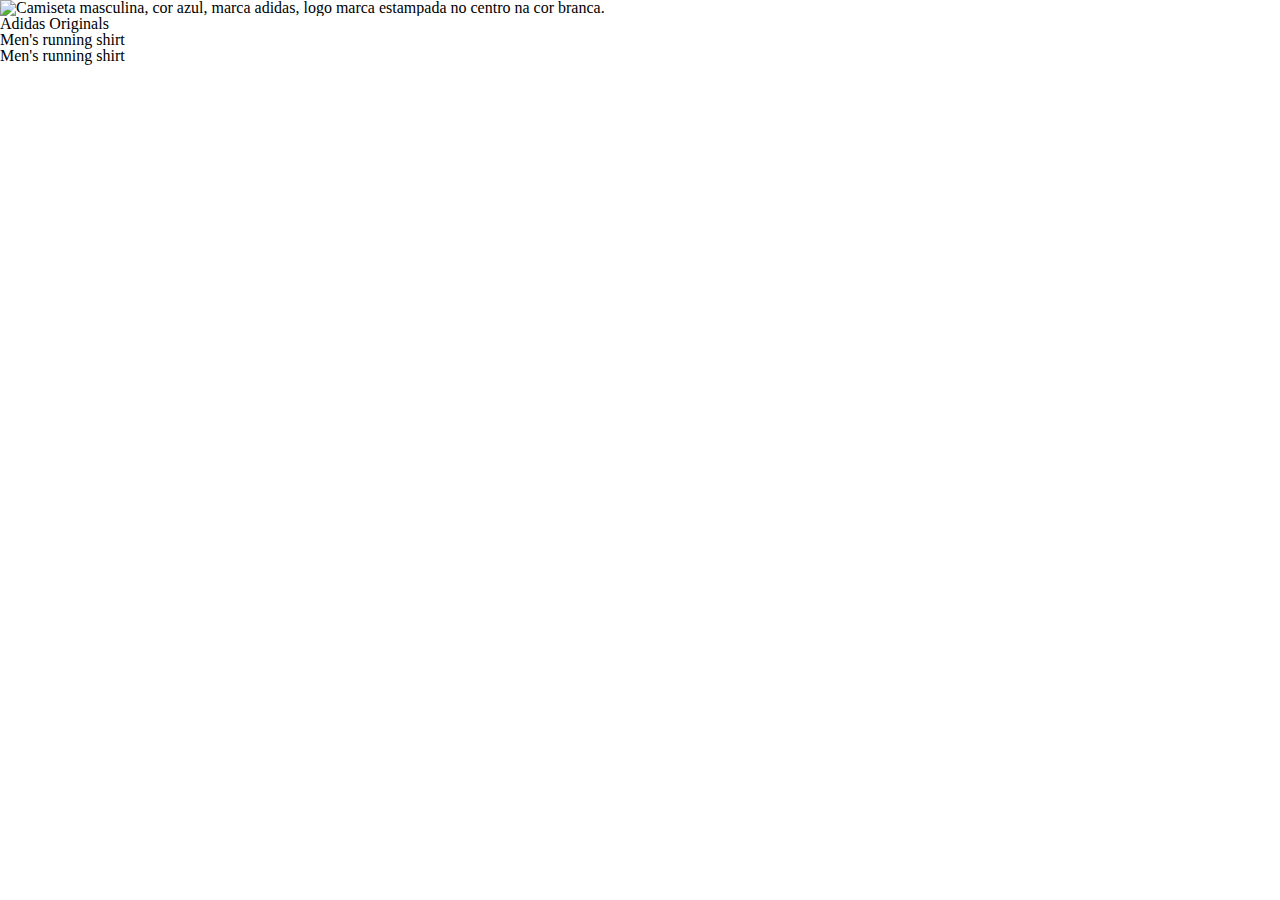
==== card/index.html @ 478a31c2 "feat: make markup of an card using HTML" ====
<!DOCTYPE html>
<html lang="pt-br">

<head>
  <meta charset="UTF-8">
  <meta http-equiv="X-UA-Compatible" content="IE=edge">
  <meta name="viewport" content="width=device-width, initial-scale=1.0">
  <title>Card | Cheat Sheet for Web</title>
  <link rel="stylesheet" href="./css/base/reset.css">
</head>

<body>
  <div class="container container--centralized container--bg-gray">
    <div class="card">
      <div>
        <img class="card__image" src="https://s3-us-west-2.amazonaws.com/s.cdpn.io/245657/t-shirt.png"
          alt="Camiseta masculina, cor azul, marca adidas, logo marca estampada no centro na cor branca. ">
      </div>
      <div>
        <div>
          <p class="card__title">Adidas Originals</p>
          <p class="card__shortdesc">Men's running shirt</p>
        </div>
        <div>
          <p class="card__price">Men's running shirt</p>
        </div>
      </div>
    </div>
  </div>
</body>

</html>
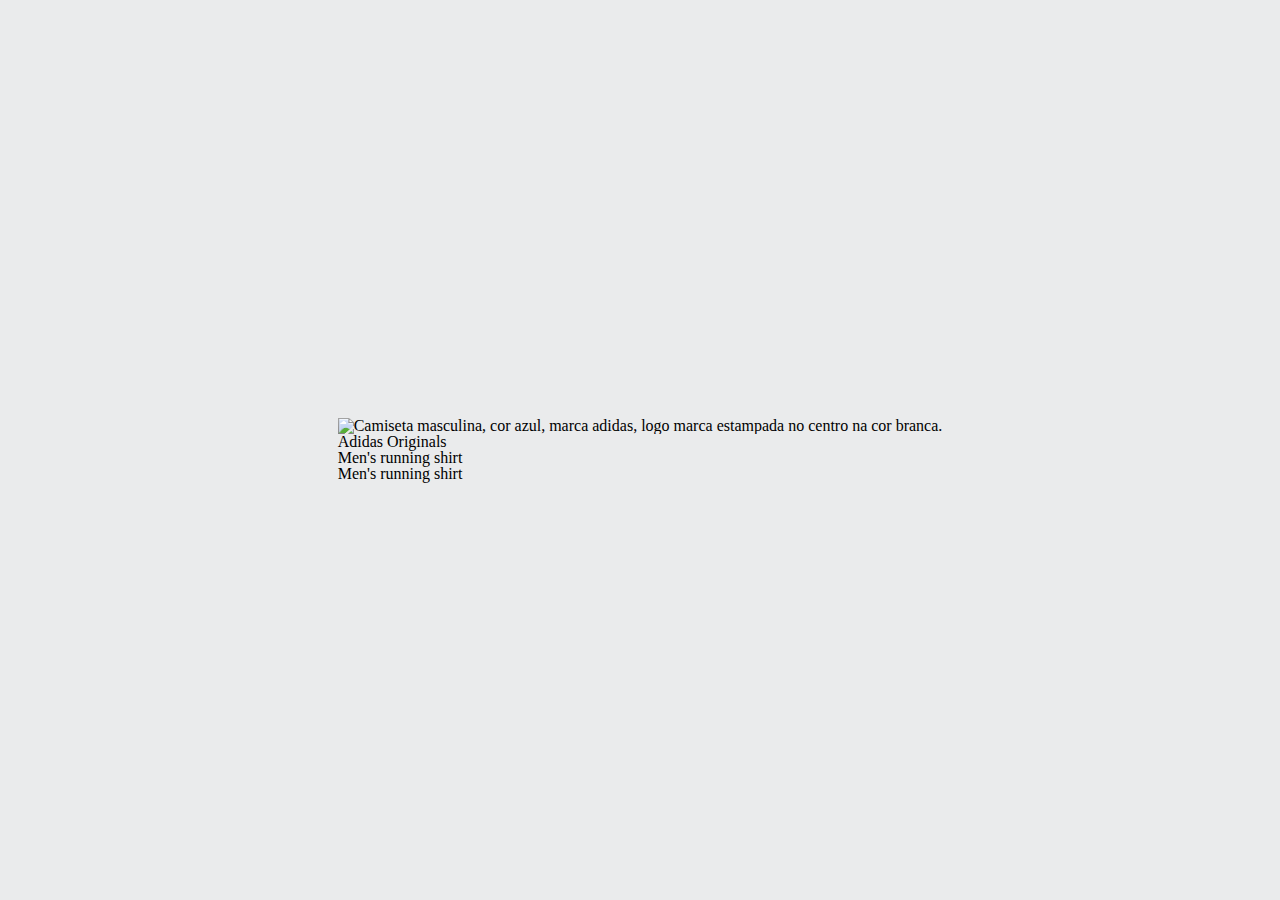
==== commit cfab723f: "feat: add css for container layout" ====
--- a/card/index.html
+++ b/card/index.html
@@ -7,6 +7,7 @@
   <meta name="viewport" content="width=device-width, initial-scale=1.0">
   <title>Card | Cheat Sheet for Web</title>
   <link rel="stylesheet" href="./css/base/reset.css">
+  <link rel="stylesheet" href="./css/layout/layout.css">
 </head>
 
 <body>
--- a/card/css/layout/layout.css
+++ b/card/css/layout/layout.css
@@ -0,0 +1,14 @@
+.container {
+  width: 100vw;
+  height: 100vh;
+  display: flex;
+}
+
+.container--centralized {
+  justify-content: center;
+  align-items: center;
+} 
+
+.container--bg-gray {
+  background-color: #eaebec;
+}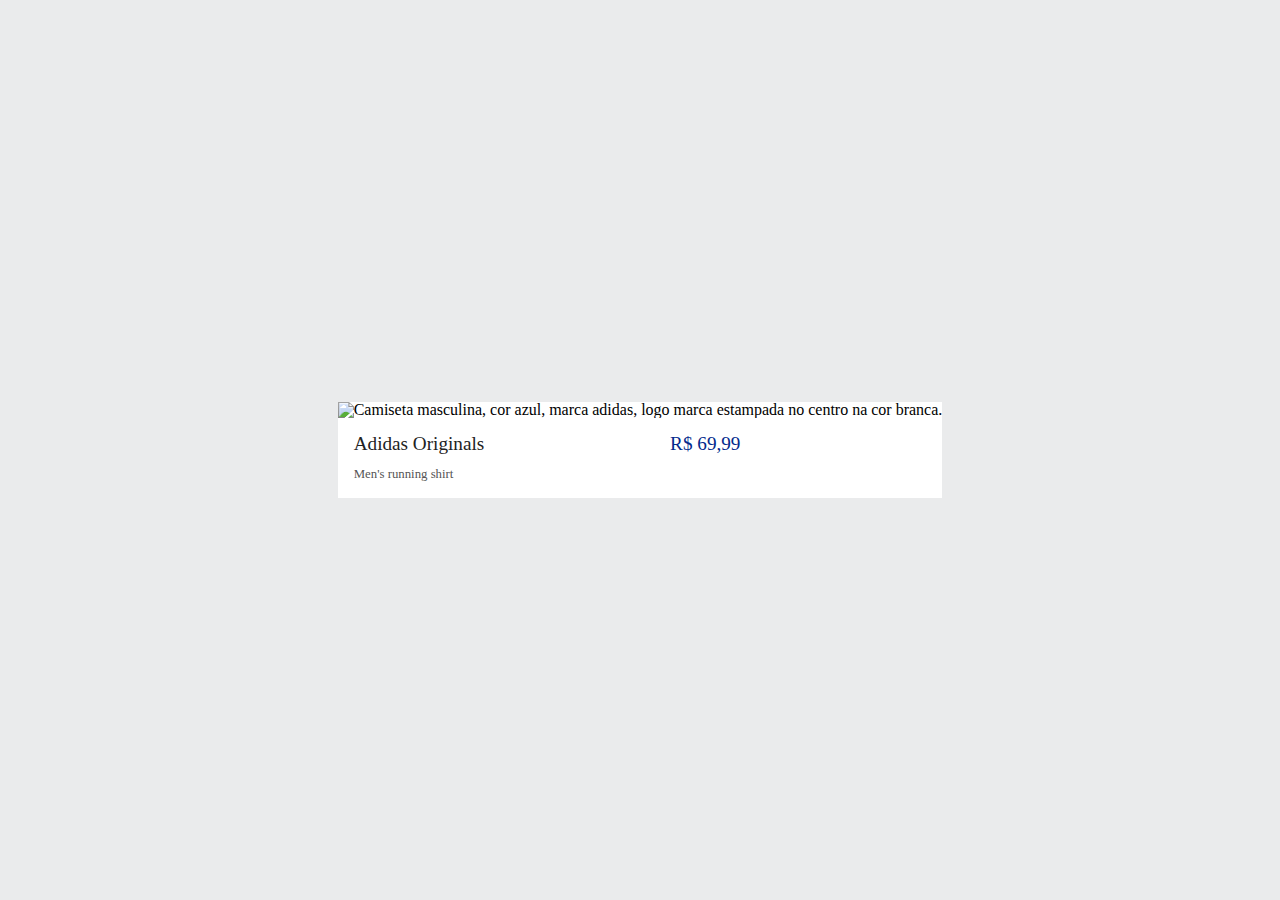
==== commit c5573a97: "feat: stylize card completely" ====
--- a/card/index.html
+++ b/card/index.html
@@ -8,22 +8,23 @@
   <title>Card | Cheat Sheet for Web</title>
   <link rel="stylesheet" href="./css/base/reset.css">
   <link rel="stylesheet" href="./css/layout/layout.css">
+  <link rel="stylesheet" href="./css/component/card.css ">
 </head>
 
 <body>
   <div class="container container--centralized container--bg-gray">
     <div class="card">
-      <div>
+      <div class="card__header">
         <img class="card__image" src="https://s3-us-west-2.amazonaws.com/s.cdpn.io/245657/t-shirt.png"
           alt="Camiseta masculina, cor azul, marca adidas, logo marca estampada no centro na cor branca. ">
       </div>
-      <div>
+      <div class="card__content">
         <div>
           <p class="card__title">Adidas Originals</p>
           <p class="card__shortdesc">Men's running shirt</p>
         </div>
         <div>
-          <p class="card__price">Men's running shirt</p>
+          <p class="card__price">R$ 69,99</p>
         </div>
       </div>
     </div>
--- a/card/css/component/card.css
+++ b/card/css/component/card.css
@@ -0,0 +1,40 @@
+.card__header,  
+.card__content {
+  background-color: white;
+}
+
+.card {
+  border-radius: 8px;
+  border: none;
+}
+
+.card__content {
+  display: grid;
+  grid-template-areas: 
+    "card-title card-price" 
+    "card-short-description card-price";
+  min-height: 5rem;
+  padding: 1rem;
+}
+
+.card__title {
+  grid-area: card-title ;
+  color: rgb(34, 34, 34);
+  font-size: 1.2rem;
+  margin-bottom: 15px;
+  text-align: top;
+}
+
+.card__shortdesc {
+  grid-area: card-short-description;
+  color: rgb(85, 85, 85);
+  font-size: 0.8rem;
+}
+
+.card__price {
+  grid-area: card-price;
+  color: rgb(3, 42, 141);
+  font-size: 1.2rem;
+  margin-bottom: 15px;
+  text-align: top;
+}